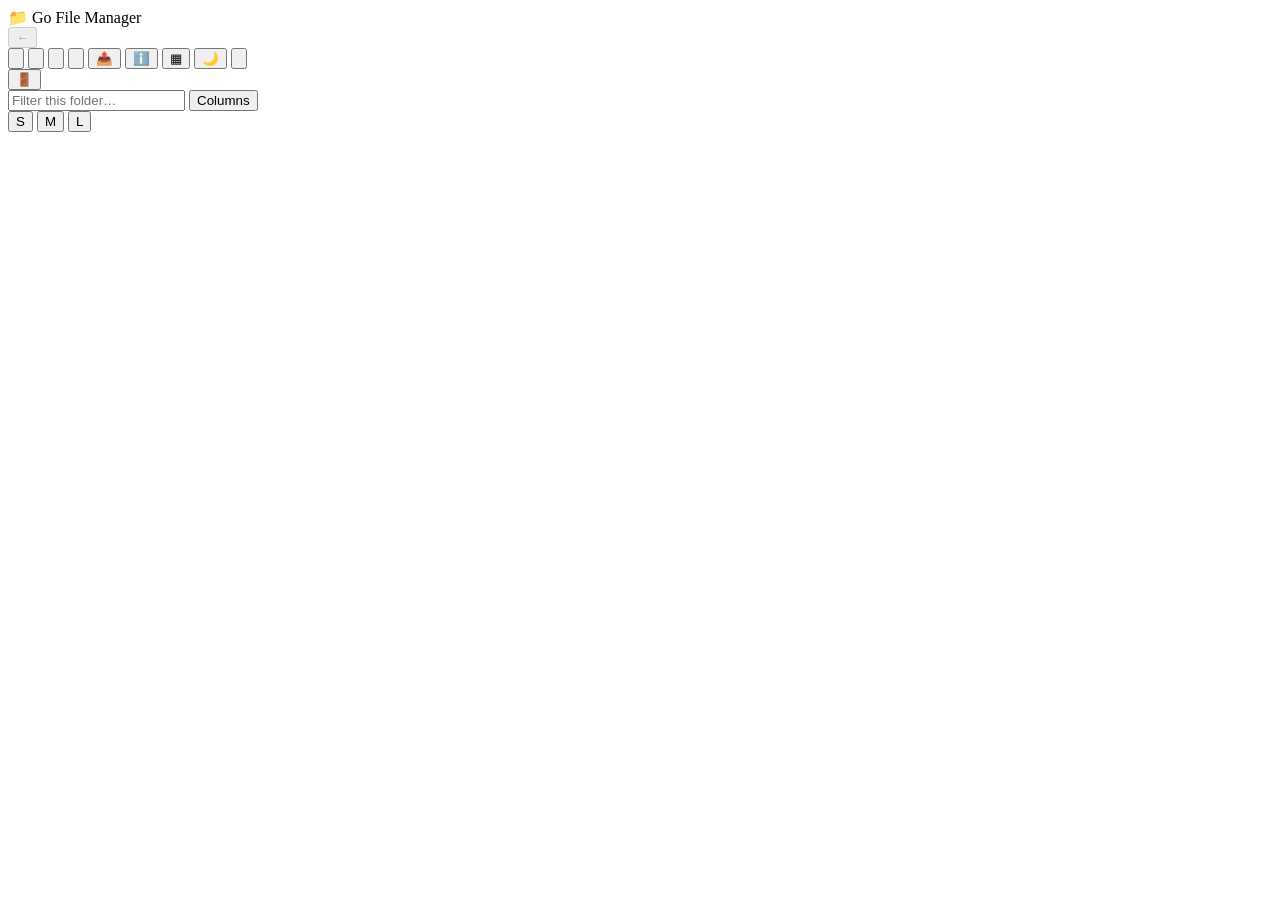
==== web/index.html @ 26ba43fe "📝 Personal notes for files and folders - Add note / Edit note in every entry's context menu opens a " ====
<!DOCTYPE html>
<html lang="en" data-theme="dark">
<head>
  <meta charset="utf-8">
  <meta name="viewport" content="width=device-width, initial-scale=1">
  <title>Go File Manager</title>
  <link rel="icon" href="data:image/svg+xml,%3Csvg xmlns='http://www.w3.org/2000/svg' viewBox='0 0 100 100'%3E%3Ctext y='.9em' font-size='90'%3E%F0%9F%93%81%3C/text%3E%3C/svg%3E">
  <link rel="stylesheet" href="/static/style.css">
  <script>
    // Apply the stored theme before first paint to avoid a flash.
    (function () {
      var stored = localStorage.getItem("theme");
      var theme = stored || (window.matchMedia("(prefers-color-scheme: light)").matches ? "light" : "dark");
      document.documentElement.dataset.theme = theme;
    })();
  </script>
</head>
<body>
  <header class="topbar">
    <div class="brand">
      <span class="logo" aria-hidden="true">📁</span>
      <span class="brand-name">Go File Manager</span>
    </div>
    <nav class="nav" aria-label="Breadcrumb">
      <button
        id="nav-back"
        class="btn icon-btn nav-back"
        type="button"
        aria-label="Back"
        title="Back"
        disabled
      >←</button>
      <div class="breadcrumbs" id="breadcrumbs"></div>
    </nav>
    <button
      id="tags-toggle"
      class="btn icon-btn tags-toggle"
      type="button"
      aria-haspopup="menu"
      aria-expanded="false"
      aria-label="Folder tags"
      title="Folder tags"
    ><svg viewBox="0 0 24 24" aria-hidden="true"><path d="M20.6 13.4l-7.2 7.2a2 2 0 0 1-2.8 0L2 12V2h10l8.6 8.6a2 2 0 0 1 0 2.8z"/><path d="M7 7h.01"/></svg></button>
    <button
      id="notes-toggle"
      class="btn icon-btn notes-toggle"
      type="button"
      aria-haspopup="menu"
      aria-expanded="false"
      aria-label="Notes"
      title="Notes"
    ><svg viewBox="0 0 24 24" aria-hidden="true"><path d="M20 4.5A1.5 1.5 0 0 0 18.5 3h-13A1.5 1.5 0 0 0 4 4.5v9A1.5 1.5 0 0 0 5.5 15H9l3.5 4.5V15h6A1.5 1.5 0 0 0 20 13.5z"/><path d="M8 8h8M8 11h5"/></svg></button>
    <button
      id="recent-toggle"
      class="btn icon-btn recent-toggle"
      type="button"
      aria-haspopup="menu"
      aria-expanded="false"
      aria-label="Recent"
      title="Recent"
    ><svg viewBox="0 0 24 24" aria-hidden="true"><circle cx="12" cy="12" r="8.5"/><path d="M12 7.5V12l3 2"/></svg></button>
    <button
      id="favorites-toggle"
      class="btn icon-btn favorites-toggle"
      type="button"
      aria-haspopup="menu"
      aria-expanded="false"
      aria-label="Favorites"
      title="Favorites"
    ><svg viewBox="0 0 24 24" aria-hidden="true"><path d="M12 3.6l2.6 5.3 5.8.8-4.2 4.1 1 5.8-5.2-2.7-5.2 2.7 1-5.8L3.6 9.7l5.8-.8z"/></svg></button>
    <button
      id="upload-toggle"
      class="btn icon-btn"
      type="button"
      aria-label="Upload files to this folder"
      title="Upload files to this folder"
    >📤</button>
    <button id="info-toggle" class="btn icon-btn" type="button" aria-label="Server info" title="Server info">ℹ️</button>
    <button id="view-toggle" class="btn icon-btn" type="button" aria-label="Toggle grid view" title="Toggle list/grid view">▦</button>
    <button id="theme-toggle" class="btn icon-btn" type="button" aria-label="Toggle theme" title="Toggle light/dark theme">🌙</button>
    <button
      id="settings-toggle"
      class="btn icon-btn settings-toggle"
      type="button"
      aria-haspopup="menu"
      aria-expanded="false"
      aria-label="Settings"
      title="Settings"
    ><svg viewBox="0 0 24 24" aria-hidden="true"><circle cx="12" cy="12" r="3.2"/><path d="M12 2.8v2.4M12 18.8v2.4M2.8 12h2.4M18.8 12h2.4M5.5 5.5l1.7 1.7M16.8 16.8l1.7 1.7M18.5 5.5l-1.7 1.7M7.2 16.8l-1.7 1.7"/></svg></button>
    <form class="logout-form" method="post" action="/logout">
      <button class="btn icon-btn" type="submit" aria-label="Log out" title="Log out">🚪</button>
    </form>
  </header>

  <main>
    <div id="status" class="status" role="alert" hidden></div>
    <div class="toolbar">
      <input
        id="filter"
        class="filter-input"
        type="search"
        placeholder="Filter this folder…"
        autocomplete="off"
        aria-label="Filter files in this folder"
      >
      <span class="item-count" id="item-count" aria-live="polite"></span>
      <button
        id="columns-toggle"
        class="btn"
        type="button"
        aria-haspopup="dialog"
        aria-expanded="false"
        aria-controls="columns-menu"
      >Columns</button>
      <div class="size-toggle" id="size-toggle" role="group" aria-label="Grid card size">
        <button class="size-btn" type="button" data-size="s" title="Small cards">S</button>
        <button class="size-btn" type="button" data-size="m" title="Medium cards">M</button>
        <button class="size-btn" type="button" data-size="l" title="Large cards">L</button>
      </div>
    </div>
    <table class="listing">
      <thead>
        <tr id="listing-head"></tr>
      </thead>
      <tbody id="listing-body"></tbody>
    </table>
    <div class="grid" id="grid" hidden></div>
  </main>

  <div class="viewer" id="viewer" hidden>
    <div class="viewer-panel" role="dialog" aria-modal="true" aria-labelledby="viewer-name">
      <div class="viewer-head">
        <span class="viewer-title" id="viewer-name"></span>
        <div class="viewer-actions">
          <button id="viewer-edit" class="btn when-browse" type="button">Edit</button>
          <button id="viewer-save" class="btn when-edit" type="button">Save</button>
          <button id="viewer-cancel" class="btn when-edit" type="button">Cancel</button>
          <button id="viewer-rename" class="btn when-browse" type="button">Rename</button>
          <button id="viewer-delete" class="btn danger when-browse" type="button">Delete</button>
          <a id="viewer-download" class="btn when-browse" href="#" download>Download</a>
          <button id="viewer-close" class="btn when-browse" type="button">Close</button>
        </div>
      </div>
      <pre class="viewer-body" id="viewer-body"></pre>
      <textarea id="viewer-editor" class="viewer-editor" spellcheck="false" hidden></textarea>
    </div>
  </div>

  <div class="context-menu" id="context-menu" role="menu" hidden></div>

  <div class="columns-menu" id="columns-menu" role="dialog" aria-label="Columns" hidden>
    <p class="columns-title">Columns</p>
    <ul class="columns-list" id="columns-list"></ul>
    <div class="columns-foot">
      <button id="columns-reset" class="btn" type="button">Reset</button>
    </div>
  </div>

  <div class="modal" id="confirm-modal" hidden>
    <div
      class="modal-panel"
      role="alertdialog"
      aria-modal="true"
      aria-labelledby="confirm-title"
      aria-describedby="confirm-message"
    >
      <h2 class="modal-title" id="confirm-title"></h2>
      <p class="modal-message" id="confirm-message"></p>
      <div class="modal-actions">
        <button id="confirm-cancel" class="btn" type="button">Cancel</button>
        <button id="confirm-ok" class="btn danger" type="button">Delete</button>
      </div>
    </div>
  </div>

  <div class="modal" id="prompt-modal" hidden>
    <div class="modal-panel" role="dialog" aria-modal="true" aria-labelledby="prompt-title">
      <h2 class="modal-title" id="prompt-title"></h2>
      <input id="prompt-input" class="prompt-input" type="text" autocomplete="off" spellcheck="false">
      <div class="modal-actions">
        <button id="prompt-cancel" class="btn" type="button">Cancel</button>
        <button id="prompt-ok" class="btn" type="button">Create</button>
      </div>
    </div>
  </div>

  <div class="modal" id="info-modal" hidden>
    <div
      class="modal-panel info-panel"
      role="dialog"
      aria-modal="true"
      aria-labelledby="info-title"
    >
      <h2 class="modal-title" id="info-title">Server info</h2>
      <p class="modal-subtitle" id="info-version" hidden></p>
      <div class="usage" id="disk-row">
        <span class="usage-label">Disk</span>
        <div class="usage-bar"><div class="usage-bar-fill" id="disk-fill"></div></div>
        <span class="usage-text" id="disk-text" aria-live="polite"></span>
      </div>
      <div class="usage" id="mem-row" hidden>
        <span class="usage-label">RAM</span>
        <div class="usage-bar"><div class="usage-bar-fill" id="mem-fill"></div></div>
        <span class="usage-text" id="mem-text" aria-live="polite"></span>
      </div>
      <dl class="info-list" id="info-list"></dl>
      <div class="modal-actions">
        <button id="info-close" class="btn" type="button">Close</button>
      </div>
    </div>
  </div>

  <div class="modal" id="properties-modal" hidden>
    <div
      class="modal-panel info-panel"
      role="dialog"
      aria-modal="true"
      aria-labelledby="properties-title"
    >
      <h2 class="modal-title" id="properties-title">Properties</h2>
      <p class="modal-subtitle" id="properties-name"></p>
      <dl class="info-list" id="properties-list"></dl>
      <div class="modal-actions">
        <button id="properties-close" class="btn" type="button">Close</button>
      </div>
    </div>
  </div>

  <div class="modal" id="note-modal" hidden>
    <div class="modal-panel" role="dialog" aria-modal="true" aria-labelledby="note-title">
      <h2 class="modal-title" id="note-title">Note</h2>
      <p class="modal-subtitle" id="note-name"></p>
      <textarea
        id="note-text"
        class="note-text"
        rows="6"
        maxlength="4000"
        placeholder="Write a note about this folder or file…"
      ></textarea>
      <div class="modal-actions">
        <button id="note-remove" class="btn danger" type="button" hidden>Remove note</button>
        <button id="note-cancel" class="btn" type="button">Cancel</button>
        <button id="note-save" class="btn primary" type="button">Save</button>
      </div>
    </div>
  </div>

  <div class="modal" id="upload-modal" hidden>
    <div
      class="modal-panel"
      role="dialog"
      aria-modal="true"
      aria-labelledby="upload-title"
    >
      <h2 class="modal-title" id="upload-title">Uploading</h2>
      <p class="modal-message" id="upload-files"></p>
      <div
        class="progress"
        id="upload-progress"
        role="progressbar"
        aria-labelledby="upload-title"
        aria-valuemin="0"
        aria-valuemax="100"
        aria-valuenow="0"
      >
        <div class="progress-fill" id="upload-progress-fill"></div>
      </div>
      <p class="upload-status" id="upload-status" aria-live="polite"></p>
      <div class="modal-actions">
        <button id="upload-cancel" class="btn danger" type="button">Cancel</button>
      </div>
    </div>
  </div>

  <input id="file-input" type="file" multiple hidden>

  <script src="/static/app.js"></script>
</body>
</html>
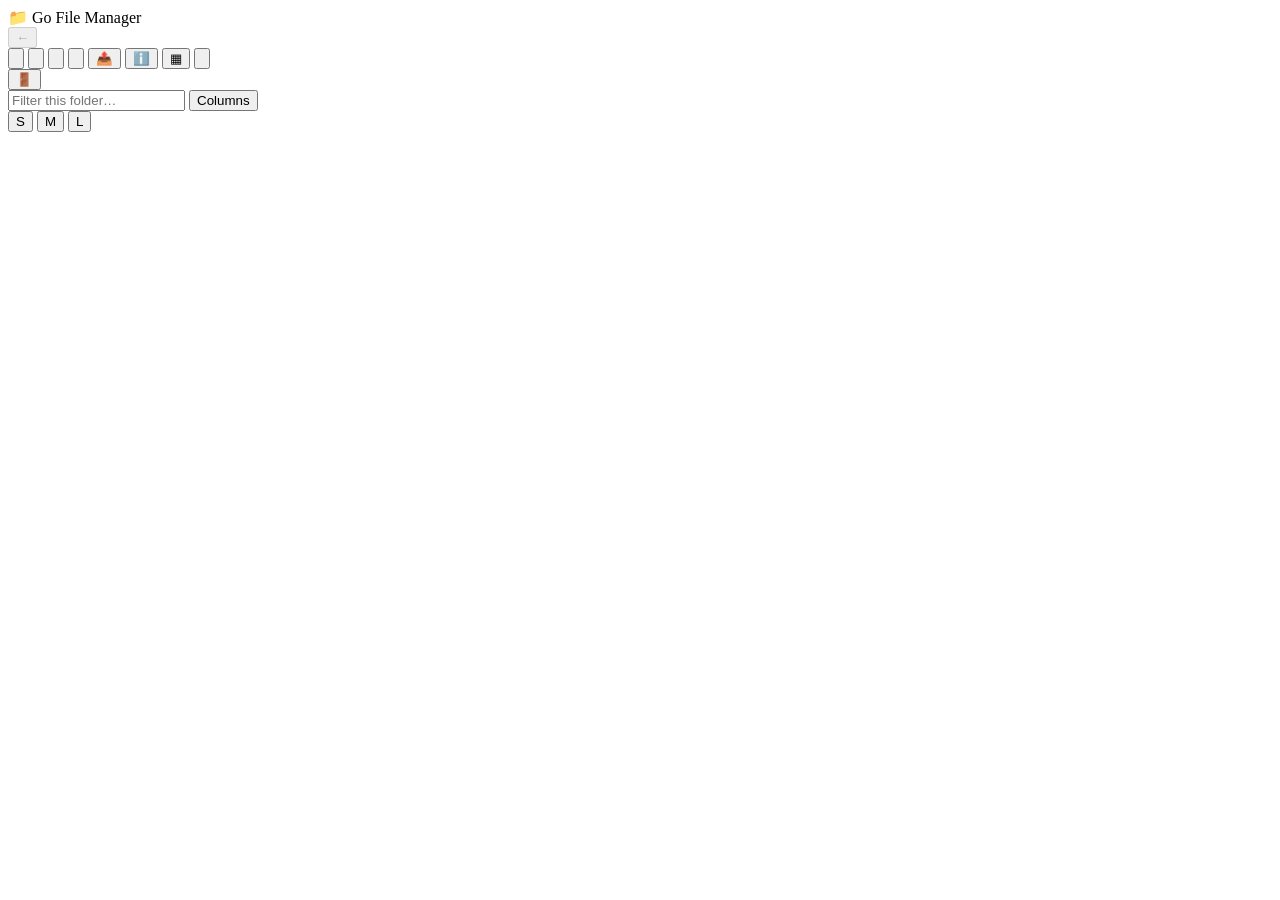
==== commit 42105d2f: "🏷 Tag virtual folders and a theme switch in Settings Tags are now virtual folders: clicking a tag gr" ====
--- a/web/index.html
+++ b/web/index.html
@@ -38,8 +38,8 @@
       type="button"
       aria-haspopup="menu"
       aria-expanded="false"
-      aria-label="Folder tags"
-      title="Folder tags"
+      aria-label="Tags"
+      title="Tags"
     ><svg viewBox="0 0 24 24" aria-hidden="true"><path d="M20.6 13.4l-7.2 7.2a2 2 0 0 1-2.8 0L2 12V2h10l8.6 8.6a2 2 0 0 1 0 2.8z"/><path d="M7 7h.01"/></svg></button>
     <button
       id="notes-toggle"
@@ -77,7 +77,6 @@
     >📤</button>
     <button id="info-toggle" class="btn icon-btn" type="button" aria-label="Server info" title="Server info">ℹ️</button>
     <button id="view-toggle" class="btn icon-btn" type="button" aria-label="Toggle grid view" title="Toggle list/grid view">▦</button>
-    <button id="theme-toggle" class="btn icon-btn" type="button" aria-label="Toggle theme" title="Toggle light/dark theme">🌙</button>
     <button
       id="settings-toggle"
       class="btn icon-btn settings-toggle"
@@ -226,6 +225,28 @@
     </div>
   </div>
 
+  <div class="modal" id="destination-modal" hidden>
+    <div
+      class="modal-panel picker-panel"
+      role="dialog"
+      aria-modal="true"
+      aria-labelledby="destination-title"
+    >
+      <h2 class="modal-title" id="destination-title">Move</h2>
+      <p class="modal-subtitle" id="destination-name"></p>
+      <div class="picker-dest">
+        <span class="picker-dest-label">Destination</span>
+        <span class="picker-path" id="destination-path"></span>
+      </div>
+      <div class="picker-list" id="destination-list" role="group" aria-label="Folders"></div>
+      <p class="picker-hint" id="destination-hint"></p>
+      <div class="modal-actions">
+        <button id="destination-cancel" class="btn" type="button">Cancel</button>
+        <button id="destination-ok" class="btn primary" type="button">Move here</button>
+      </div>
+    </div>
+  </div>
+
   <div class="modal" id="note-modal" hidden>
     <div class="modal-panel" role="dialog" aria-modal="true" aria-labelledby="note-title">
       <h2 class="modal-title" id="note-title">Note</h2>
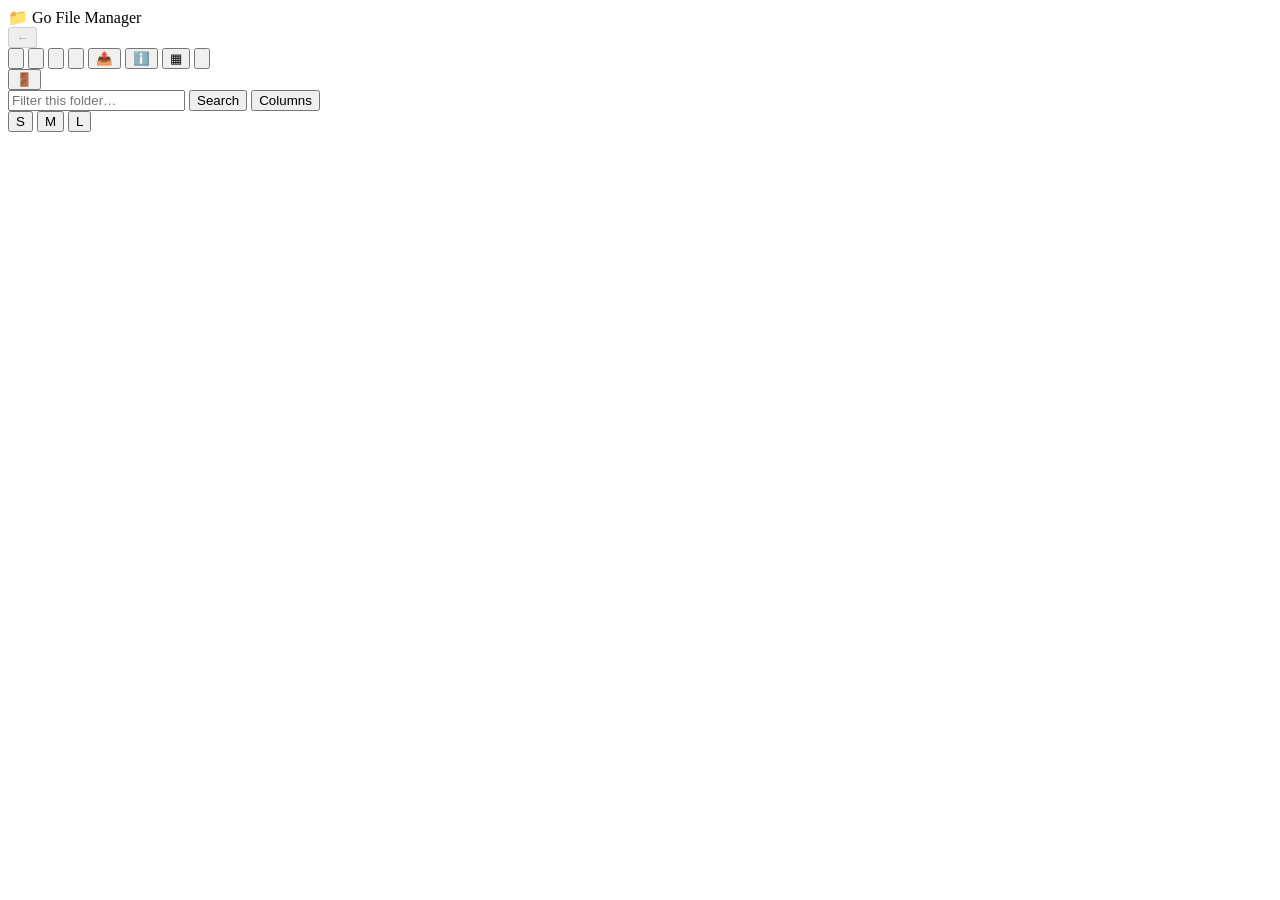
==== commit af92fb78: "✨ Add trash restore, empty trash, media previews and search The trash gains a UI: Settings and the e" ====
--- a/web/index.html
+++ b/web/index.html
@@ -102,6 +102,24 @@
         autocomplete="off"
         aria-label="Filter files in this folder"
       >
+      <button
+        id="search-toggle"
+        class="btn"
+        type="button"
+        aria-expanded="false"
+        aria-controls="search-input"
+        title="Search files by name"
+      >Search</button>
+      <input
+        id="search-input"
+        class="filter-input"
+        type="search"
+        placeholder="Search everywhere… press Enter"
+        autocomplete="off"
+        aria-label="Search files by name"
+        hidden
+      >
+      <button id="empty-trash" class="btn danger" type="button" hidden>Empty trash</button>
       <span class="item-count" id="item-count" aria-live="polite"></span>
       <button
         id="columns-toggle"
@@ -141,6 +159,7 @@
         </div>
       </div>
       <pre class="viewer-body" id="viewer-body"></pre>
+      <div class="viewer-media" id="viewer-media" hidden></div>
       <textarea id="viewer-editor" class="viewer-editor" spellcheck="false" hidden></textarea>
     </div>
   </div>
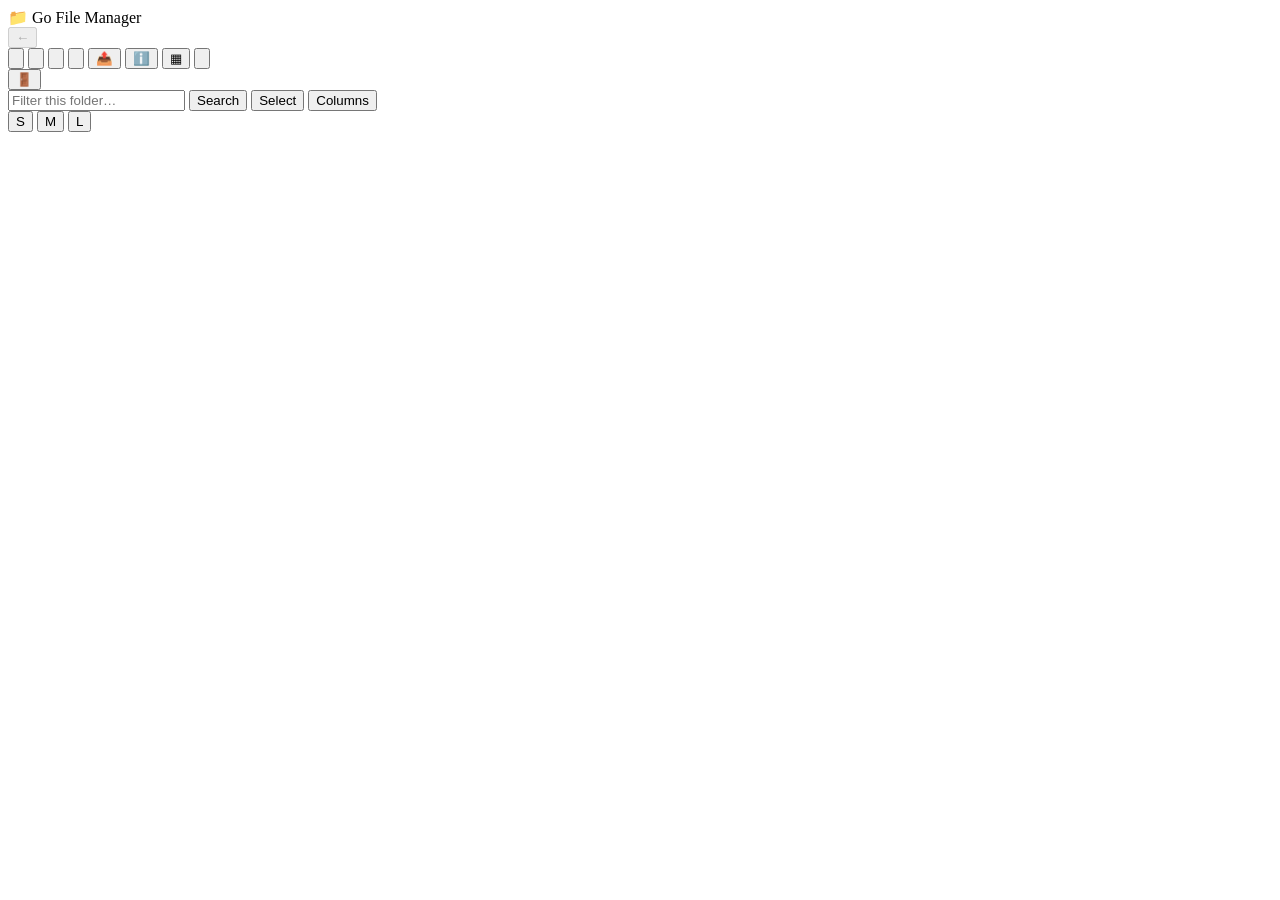
==== commit b74eff28: "✨ Add share links, batch selection and auth hardening Share links are self-service public URLs: POST" ====
--- a/web/index.html
+++ b/web/index.html
@@ -110,6 +110,13 @@
         aria-controls="search-input"
         title="Search files by name"
       >Search</button>
+      <button
+        id="select-toggle"
+        class="btn"
+        type="button"
+        aria-pressed="false"
+        title="Select multiple entries"
+      >Select</button>
       <input
         id="search-input"
         class="filter-input"
@@ -135,6 +142,14 @@
         <button class="size-btn" type="button" data-size="l" title="Large cards">L</button>
       </div>
     </div>
+    <div class="batch-bar" id="batch-bar" hidden>
+      <span class="batch-count" id="batch-count" aria-live="polite"></span>
+      <button id="batch-trash" class="btn" type="button">Move to trash</button>
+      <button id="batch-move" class="btn" type="button">Move to…</button>
+      <button id="batch-download" class="btn" type="button">Download</button>
+      <button id="batch-delete" class="btn danger" type="button">Delete</button>
+      <button id="batch-clear" class="btn" type="button">Clear</button>
+    </div>
     <table class="listing">
       <thead>
         <tr id="listing-head"></tr>
